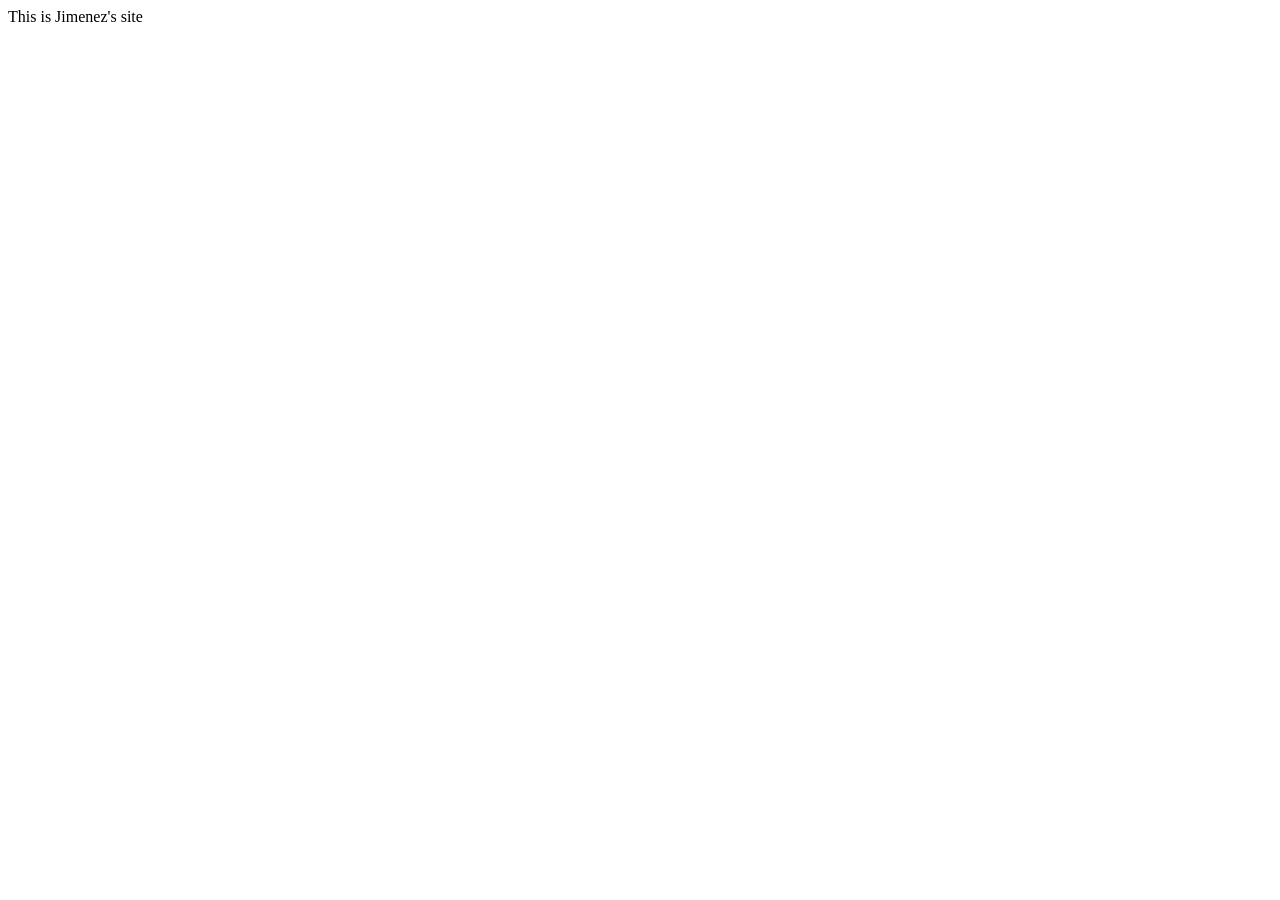
==== index.html @ 325e2874 "made the index file for the start of the homepage" ====
<!DOCTYPE html>
<html lang="en">
<head>
    <meta charset="UTF-8">
    <meta name="viewport" content="width=device-width, initial-scale=1.0">
    <title>Document</title>
</head>
<body>
    This is Jimenez's site
</body>
</html>
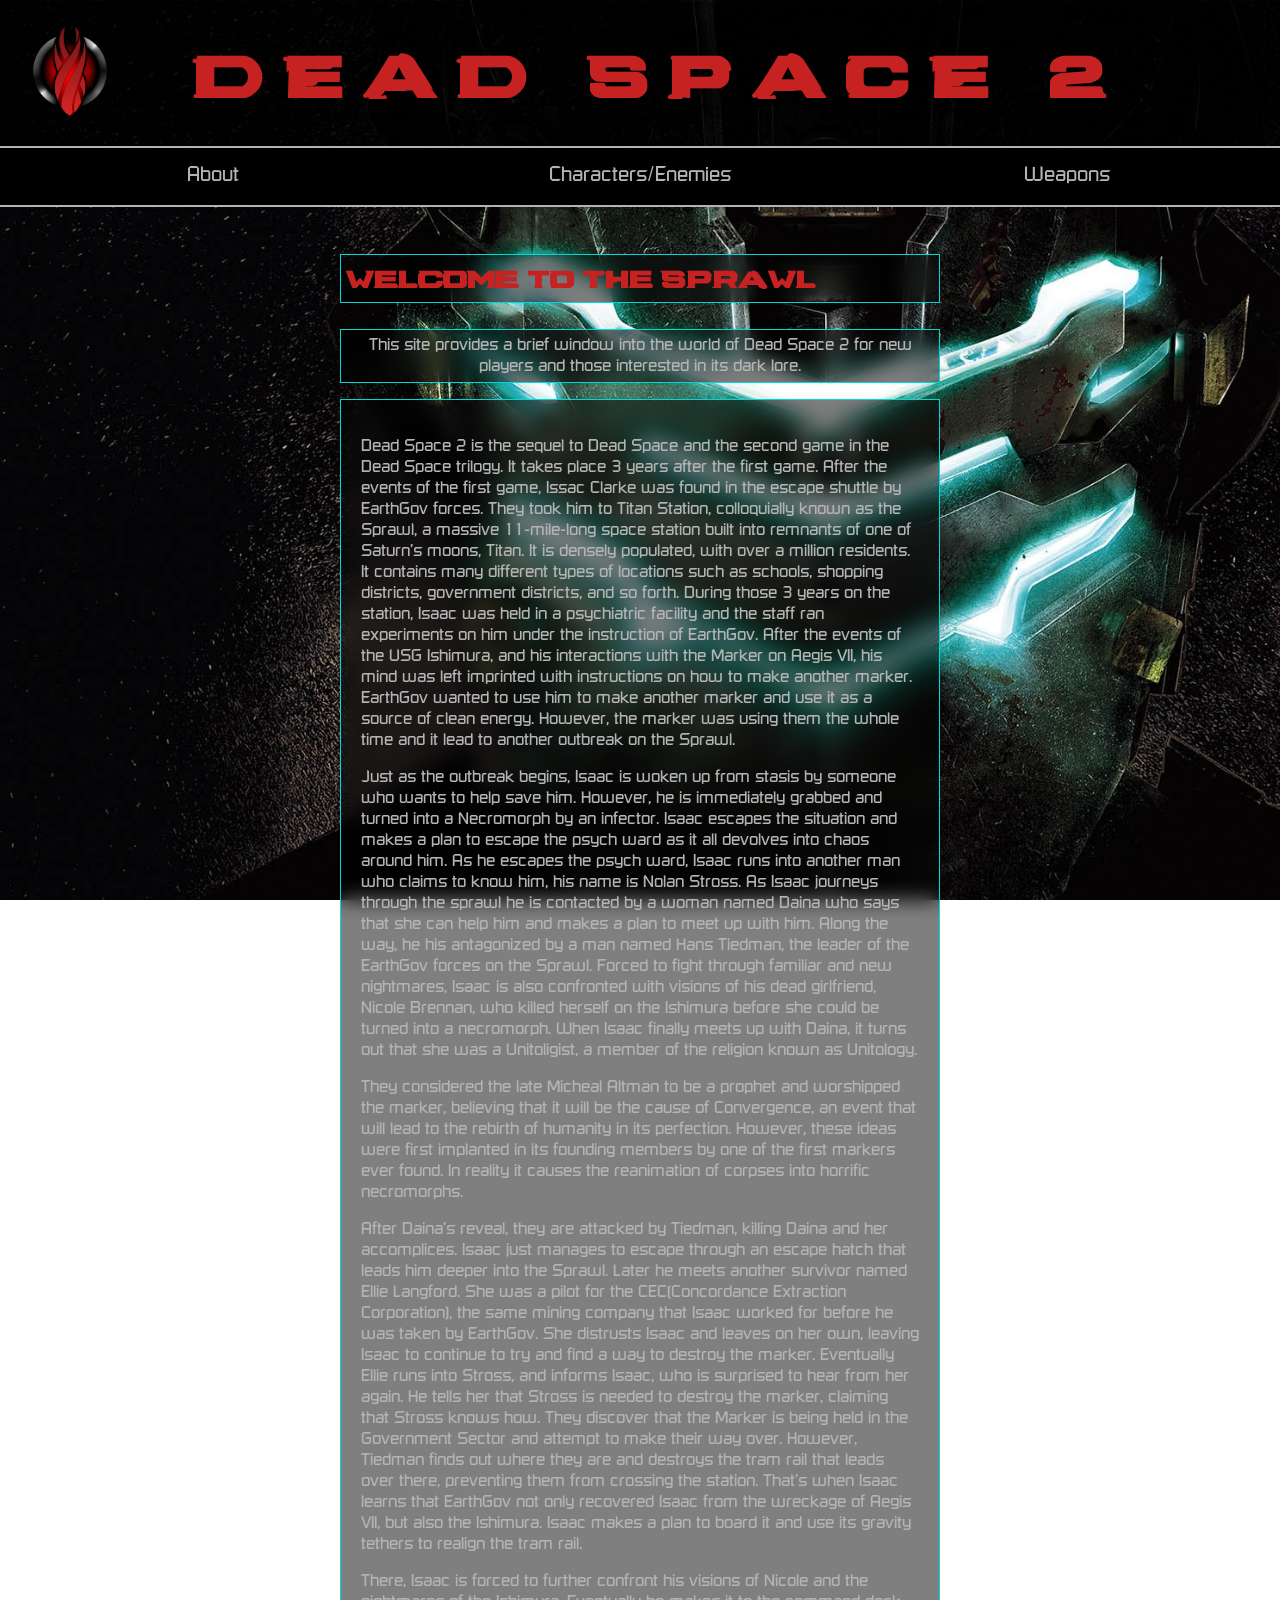
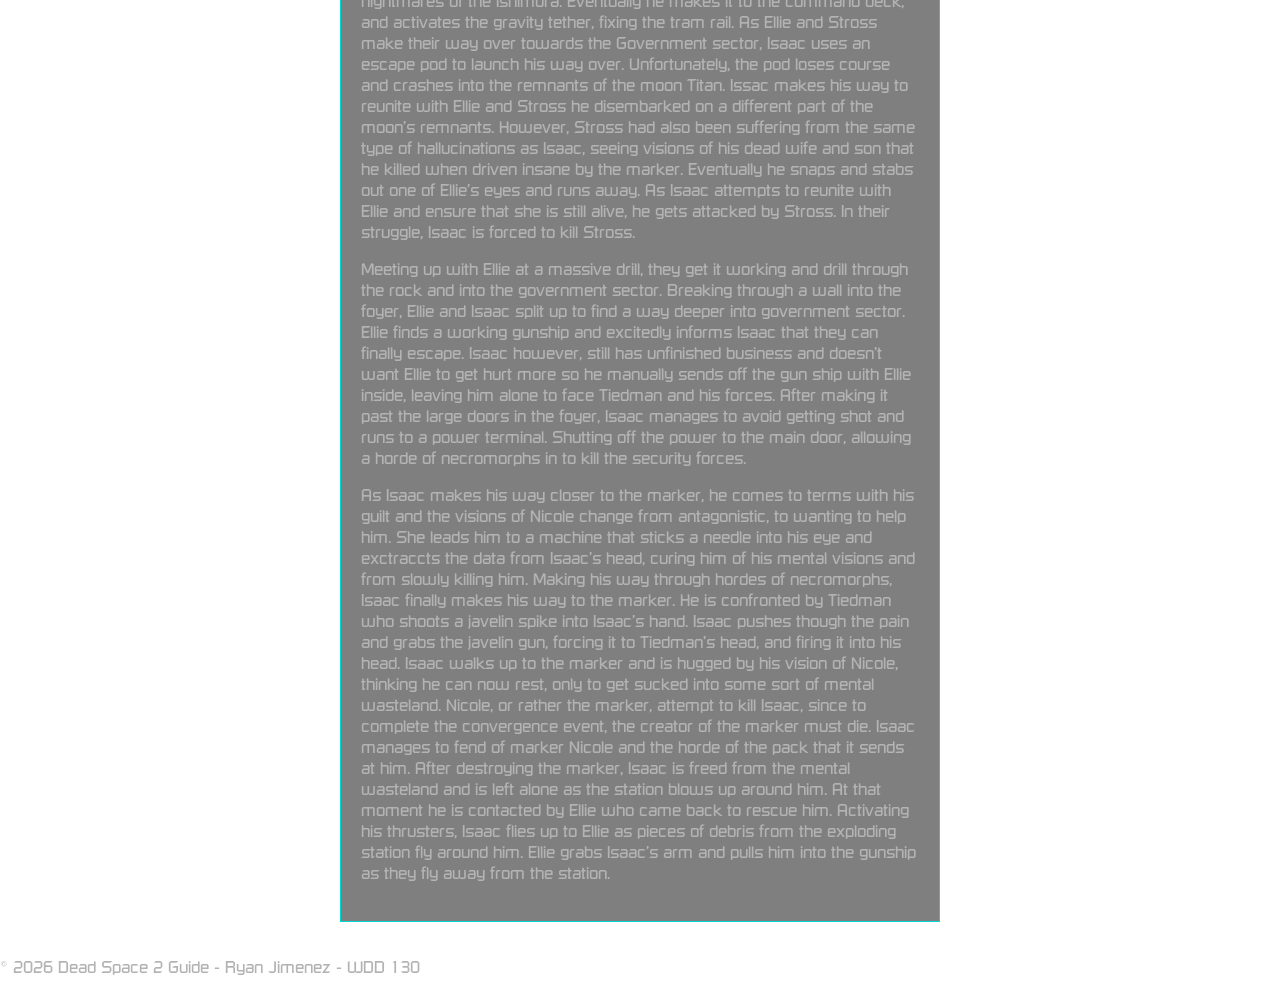
==== commit 8052f5cf: "Changed some organization" ====
--- a/index.html
+++ b/index.html
@@ -3,9 +3,67 @@
 <head>
     <meta charset="UTF-8">
     <meta name="viewport" content="width=device-width, initial-scale=1.0">
-    <title>Document</title>
+    <title>Dead Space 2 Guide | Home</title>
+    <link rel="stylesheet" href="styles/style_index.css">
 </head>
+
 <body>
-    This is Jimenez's site
+    <header>
+    <div class="header-top">
+        <div class="logo-box">
+            <img src="images/Unitology_img.png" alt="Unitology Marker Logo">
+        </div>
+        <h1>DEAD SPACE 2</h1>
+    </div>
+
+    <nav>
+        <ul>
+            <li id="nav1"><a href="index.html">About</a></li>
+            <li id="nav2"><a href="characters.html">Characters/Enemies</a></li>
+            <li id="nav3"><a href="weapons.html">Weapons</a></li>
+        </ul>
+    </nav>
+</header>
+
+    <main class="home-grid">
+        <section class="left-col"></section>
+        
+        <section class="center-col">
+            <h2>Welcome to the Sprawl</h2>
+                <p id="purpose" style="text-align: center;">
+                    This site provides a brief window into the world of Dead Space 2 
+                    for new players and those interested in its dark lore.
+                </p>
+            <div class="about_text">
+                <p>
+                    Dead Space 2 is the sequel to Dead Space and the second game in the Dead Space trilogy. It takes place 3 years after the first game. After the events of the first game, Issac Clarke was found in the escape shuttle by EarthGov forces. They took him to Titan Station, colloquially known as the Sprawl, a massive 11-mile-long space station built into remnants of one of Saturn’s moons, Titan. It is densely populated, with over a million residents. It contains many different types of locations such as schools, shopping districts, government districts, and so forth. During those 3 years on the station, Isaac was held in a psychiatric facility and the staff ran experiments on him under the instruction of EarthGov. After the events of the USG Ishimura, and his interactions with the Marker on Aegis VII, his mind was left imprinted with instructions on how to make another marker. EarthGov wanted to use him to make another marker and use it as a source of clean energy. However, the marker was using them the whole time and it lead to another outbreak on the Sprawl.
+                </p>
+
+                <p>Just as the outbreak begins, Isaac is woken up from stasis by someone who wants to help save him. However, he is immediately grabbed and turned into a Necromorph by an infector. Isaac escapes the situation and makes a plan to escape the psych ward as it all devolves into chaos around him. As he escapes the psych ward, Isaac runs into another man who claims to know him, his name is Nolan Stross.  As Isaac journeys through the sprawl he is contacted by a woman named Daina who says that she can help him and makes a plan to meet up with him. Along the way, he his antagonized by a man named Hans Tiedman, the leader of the EarthGov forces on the Sprawl. Forced to fight through familiar and new nightmares, Isaac is also confronted with visions of his dead girlfriend, Nicole Brennan, who killed herself on the Ishimura before she could be turned into a necromorph. When Isaac finally meets up with Daina, it turns out that she was a Unitoligist, a member of the religion known as Unitology. 
+                </p>
+
+                <p>They considered the late Micheal Altman to be a prophet and worshipped the marker, believing that it will be the cause of Convergence, an event that will lead to the rebirth of humanity in its perfection. However, these ideas were first implanted in its founding members by one of the first markers ever found. In reality it causes the reanimation of corpses into horrific necromorphs.  
+                </p>
+                
+                <p>After Daina’s reveal, they are attacked by Tiedman, killing Daina and her accomplices. Isaac just manages to escape through an escape hatch that leads him deeper into the Sprawl. Later he meets another survivor named Ellie Langford. She was a pilot for the CEC(Concordance Extraction Corporation), the same mining company that Isaac worked for before he was taken by EarthGov. She distrusts Isaac and leaves on her own, leaving Isaac to continue to try and find a way to destroy the marker. Eventually Ellie runs into Stross, and informs Isaac, who is surprised to hear from her again. He tells her that Stross is needed to destroy the marker, claiming that Stross knows how. They discover that the Marker is being held in the Government Sector and attempt to make their way over. However, Tiedman finds out where they are and destroys the tram rail that leads over there, preventing them from crossing the station. That’s when Isaac learns that EarthGov not only recovered Isaac from the wreckage of Aegis VII, but also the Ishimura. Isaac makes a plan to board it and use its gravity tethers to realign the tram rail.
+                </p> 
+
+                <p>There, Isaac is forced to further confront his visions of Nicole and the nightmares of the Ishimura. Eventually he makes it to the command deck, and activates the gravity tether, fixing the tram rail. As Ellie and Stross make their way over towards the Government sector, Isaac uses an escape pod to launch his way over. Unfortunately, the pod loses course and crashes into the remnants of the moon Titan. Issac makes his way to reunite with Ellie and Stross he disembarked on a different part of the moon’s remnants. However, Stross had also been suffering from the same type of hallucinations as Isaac, seeing visions of his dead wife and son that he killed when driven insane by the marker. Eventually he snaps and stabs out one of Ellie’s eyes and runs away. As Isaac attempts to reunite with Ellie and ensure that she is still alive, he gets attacked by Stross. In their struggle, Isaac is forced to kill Stross.
+                </p>
+
+                <p>Meeting up with Ellie at a massive drill, they get it working and drill through the rock and into the government sector. Breaking through a wall into the foyer, Ellie and Isaac split up to find a way deeper into government sector. Ellie finds a working gunship and excitedly informs Isaac that they can finally escape. Isaac however, still has unfinished business and doesn’t want Ellie to get hurt more so he manually sends off the gun ship with Ellie inside, leaving him alone to face Tiedman and his forces. After making it past the large doors in the foyer, Isaac manages to avoid getting shot and runs to a power terminal. Shutting off the power to the main door, allowing a horde of necromorphs in to kill the security forces.
+                </p>
+
+                <p>As Isaac makes his way closer to the marker, he comes to terms with his guilt and the visions of Nicole change from antagonistic, to wanting to help him. She leads him to a machine that sticks a needle into his eye and exctraccts the data from Isaac’s head, curing him of his mental visions and from slowly killing him. Making his way through hordes of necromorphs, Isaac finally makes his way to the marker. He is confronted by Tiedman who shoots a javelin spike into Isaac’s hand. Isaac pushes though the pain and grabs the javelin gun, forcing it to Tiedman’s head, and firing it into his head. Isaac walks up to the marker and is hugged by his vision of Nicole, thinking he can now rest, only to get sucked into some sort of mental wasteland. Nicole, or rather the marker, attempt to kill Isaac, since to complete the convergence event, the creator of the marker must die. Isaac manages to fend of marker Nicole and the horde of the pack that it sends at him. After destroying the marker, Isaac is freed from the mental wasteland and is left alone as the station blows up around him. At that moment he is contacted by Ellie who came back to rescue him. Activating his thrusters, Isaac flies up to Ellie as pieces of debris from the exploding station fly around him. Ellie grabs Isaac’s arm and pulls him into the gunship as they fly away from the station.   
+                </p>
+            </div>
+            </section>
+
+        <section class="right-col"></section>
+    </main>
+
+    <footer>
+        <p>&copy; 2026 Dead Space 2 Guide - Ryan Jimenez - WDD 130</p>
+    </footer>
 </body>
 </html>
--- a/styles/style_index.css
+++ b/styles/style_index.css
@@ -0,0 +1,148 @@
+html,
+body {
+    max-width: 100%;
+    overflow-x: hidden;
+}
+
+
+@font-face {
+    font-family: 'DeadSpaceTitle';
+    src: url('../fonts/DeadSpaceTitleFont.ttf');
+}
+
+@font-face {
+
+    font-family: 'RusselSquare';
+
+    src: url('../fonts/RusselSquareOpti.otf');
+
+}
+
+:root {
+    --primary-color: #B3B3B3;
+    --secondary-color: #C62222;
+    --accent-black: #010000;
+    --accent-cyan: #00D7D7;
+}
+
+
+body {
+    background-image: url(../images/ds2background.jpg);
+    background-size: cover;
+    background-attachment: fixed;
+    color: var(--primary-color);
+    font-family: 'RusselSquare', sans-serif;
+    margin: 0;
+    padding: 0;
+}
+
+
+h2,
+h3 {
+    font-family: 'DeadSpaceTitle', sans-serif;
+    font-size: 2em;
+    color: var(--secondary-color);
+}
+
+header {
+    display: grid;
+    grid-template-columns: 1fr;
+    background-color: rgba(0, 0, 0, 0.8);
+    border-bottom: 2px solid var(--primary-color);
+    padding: 0;
+}
+
+.header-top {
+    display: grid;
+    grid-template-columns: 1fr auto 1fr;
+    align-items: center;
+    width: 100%;
+    padding: 20px;
+}
+
+.logo-box {
+    grid-column: 1;
+}
+
+header h1 {
+    grid-column: 2;
+    margin: 0;
+    color: var(--secondary-color);
+    font-family: 'DeadSpaceTitle', sans-serif;
+    font-size: 80px;
+    letter-spacing: 20px;
+}
+
+.logo-box img {
+    height: 100px;
+}
+
+h2 {
+    background-color: rgba(1, 0, 0, 0.5);
+    backdrop-filter: blur(10px);
+    border: 1px solid var(--accent-cyan);
+    padding: 5px;
+}
+
+#purpose {
+    background-color: rgba(1, 0, 0, 0.5);
+    backdrop-filter: blur(10px);
+    border: 1px solid var(--accent-cyan);
+    padding: 5px;
+}
+
+nav {
+    background-color: var(--accent-black);
+    border-top: 2px solid var(--primary-color);
+}
+
+nav ul {
+    display: grid;
+    grid-template-columns: repeat(3, 1fr);
+    list-style-type: none;
+    margin: 0;
+    padding: 0;
+}
+
+nav a {
+    color: var(--primary-color);
+    font-family: 'RusselSquare', sans-serif;
+    text-decoration: none;
+    padding: 15px 0;
+    text-align: center;
+    display: block;
+    font-size: 1.2rem;
+    border-bottom: 2px solid transparent;
+    transition: border-color 0.3s ease, color 0.3s ease;
+}
+
+nav a:hover {
+    color: var(--accent-cyan);
+    border-bottom: 2px solid var(--accent-cyan);
+    border-top: 2px solid var(--accent-cyan);
+}
+
+nav li {
+    list-style-type: none;
+}
+
+
+.home-grid {
+    display: grid;
+    grid-template-columns: 1fr 2fr 1fr;
+    gap: 20px;
+    padding: 20px;
+}
+
+.home-grid img {
+    width: 100%;
+    height: auto;
+    border: 1px solid var(--secondary-color);
+}
+
+.about_text {
+    background-color: rgba(1, 0, 0, 0.5);
+    backdrop-filter: blur(10px);
+    border: 1px solid var(--accent-cyan);
+    padding: 20px;
+}
